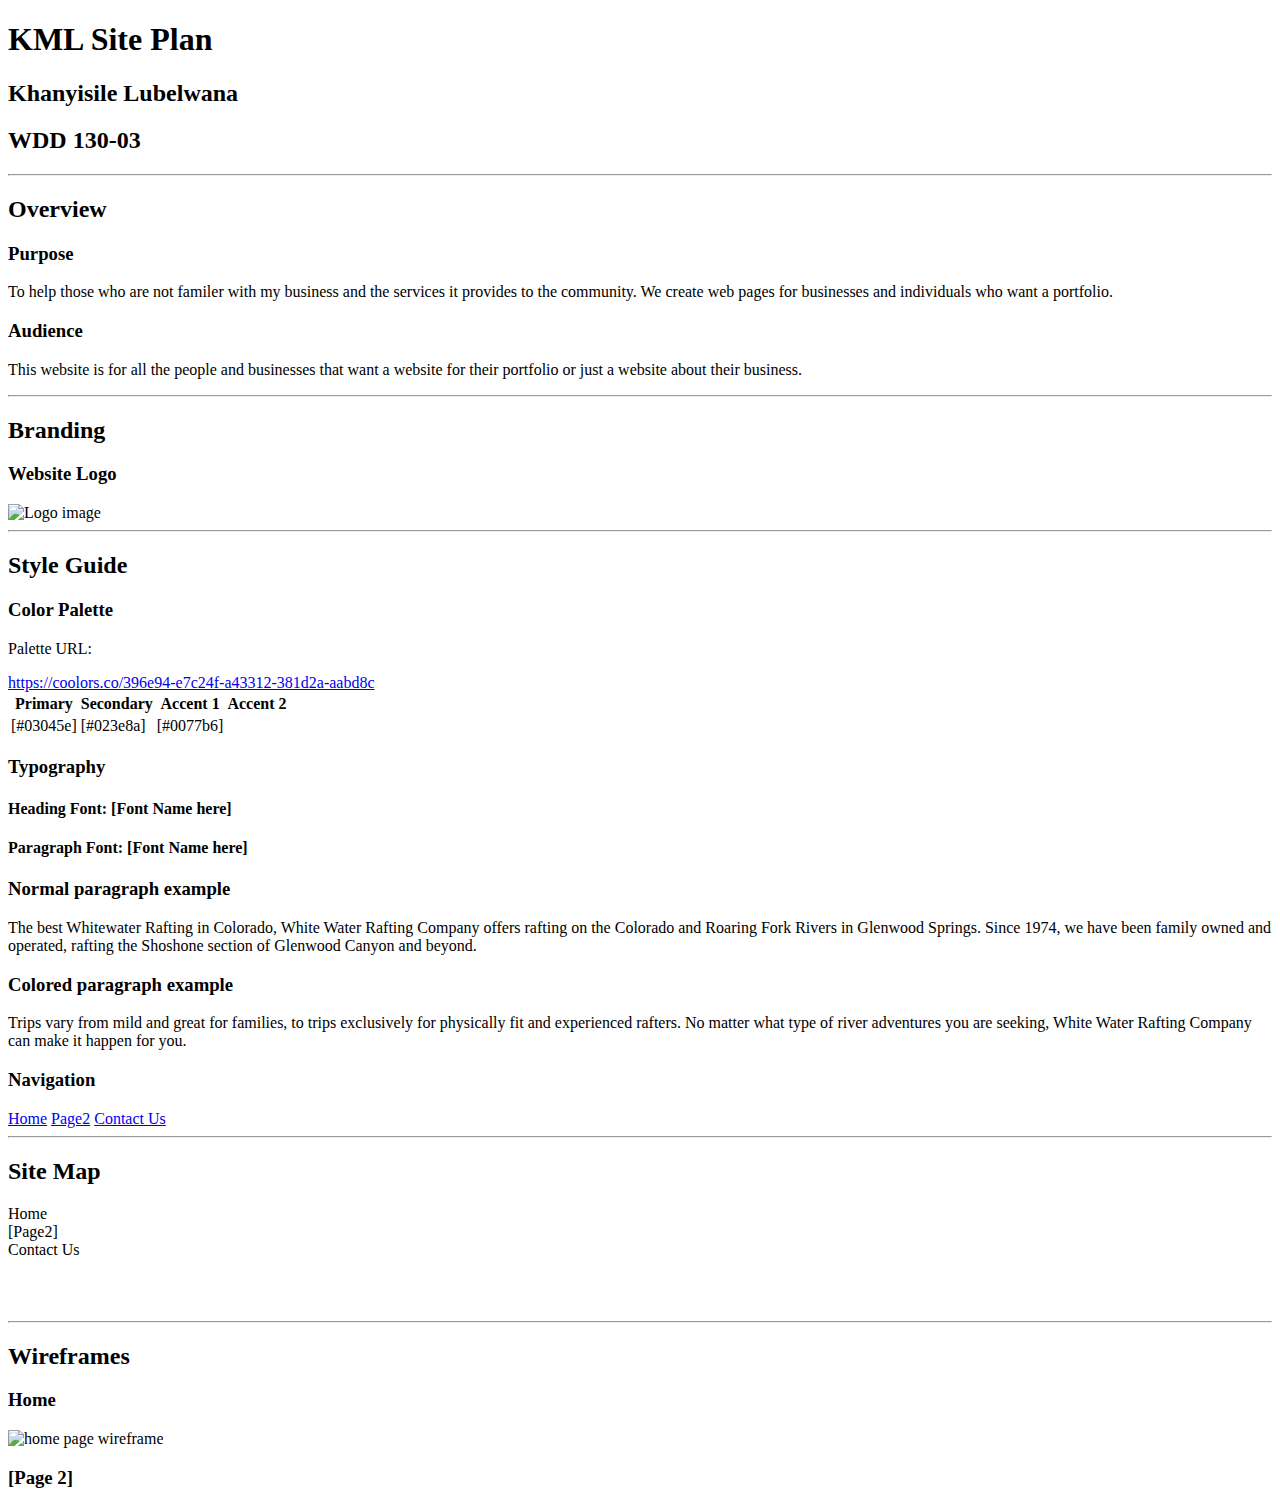
==== index.html @ 7db065e6 "Add files via upload" ====
<!DOCTYPE html>
<html lang="en-us">

<head>
  <meta charset="utf-8" />
  <title>Site Plan</title>
  <link type="text/css" rel="stylesheet" href="styles/site-plan-rafting.css" />
</head>

<body>
  <header>
    <h1>KML Site Plan</h1>
    <h2>Khanyisile Lubelwana</h2>
    <h2>WDD 130-03</h2>
    <!-- In the header above, add the name of your site, your name and class number. For example if you are in section 3 you would put WDD 130-03 -->
  </header>
  <main>
    <!-- ------------------------Steps 2-5------------------------------ -->
    <hr />
    <h2>Overview</h2>
    <h3>Purpose</h3>
    <p>To help those who are not familer with my business and the services it provides to the community. 
        We create web pages for businesses and individuals who want a portfolio.</p>
    <!-- change this -->

    <h3>Audience</h3>
    <p>This website is for all the people and 
        businesses that want a website for their portfolio or just a website about their business. </p>
    <!-- change this -->

    <hr />
    <h2>Branding</h2>
    <h3>Website Logo</h3>
    <!-- Replace this with some sort of logo for your site.  A logo can be as simple as the name of your site in a nice font :) -->
    <img src="images/KML Tech Solutions.jpg" alt="Logo image" />
    <hr />
    <h2>Style Guide</h2>

    <!-- ------------------------Steps 6-9------------------------------ -->

    <h3>Color Palette</h3>
    <!--  The colors you choose for a website are one of the most important decisions you will make. Follow the instructions on the activity in Canvas then return and replace the color codes below with the hex color codes (the 6 digit numbers that show at the bottom of each color) for the colors you have chosen below.  You should have at least 2 colors but do not have to fill in all 4 if you do not need them.  -->

    <!-- Copy and paste the URL to your finished palette below. Replace the href value that is there with yours. Make sure to paste it into both the href value and the content text of the <a> tag -->
    <p>Palette URL:</p>
    <a href="https://coolors.co/palette/03045e-023e8a-0077b6-0096c7-00b4d8-48cae4-90e0ef-ade8f4-caf0f8"
      target="_blank">https://coolors.co/396e94-e7c24f-a43312-381d2a-aabd8c</a>

    <table class="colors">
      <tr>
        <th>Primary</th>
        <th>Secondary</th>
        <th>Accent 1</th>
        <th>Accent 2</th>
      </tr>
      <!-- Replace the numbers in the boxes below with your hex color codes. Then switch to the site-plan.css file and change your colors there as well. -->
      <tr>
        <td class="primary">[#03045e]</td>
        <td class="secondary">[#023e8a]</td>
        <td class="accent1">[#0077b6]</td>
        <td class="accent2"></td>
      </tr>
    </table>

    <!-- ------------------------Steps 10-12------------------------------ -->

    <h3>Typography</h3>
    <!-- Choose a font for your paragraphs (body copy) and headlines. What font(s) have you chosen? Think also about which of your colors above you might use for background and font colors. -->

    <h4>
      Heading Font: [Font Name here]
      <!-- change this -->
    </h4>
    <h4>
      Paragraph Font: [Font Name here]
      <!-- change this -->
    </h4>
    <h3>Normal paragraph example</h3>
    <p>
      The best Whitewater Rafting in Colorado, White Water Rafting Company
      offers rafting on the Colorado and Roaring Fork Rivers in Glenwood
      Springs. Since 1974, we have been family owned and operated, rafting the
      Shoshone section of Glenwood Canyon and beyond.
    </p>
    <h3>Colored paragraph example</h3>
    <p class="colored">
      Trips vary from mild and great for families, to trips exclusively for
      physically fit and experienced rafters. No matter what type of river
      adventures you are seeking, White Water Rafting Company can make it
      happen for you.
    </p>

    <!-- ------------------------Step 13------------------------------ -->

    <h3>Navigation</h3>
    <!-- Think about how you want your navigation bar to look. In the site-plan.css file change the colors to your colors to get the look you desire. -->
    <nav>
      <a href="#">Home</a>
      <a href="#">Page2</a>
      <a href="#">Contact Us</a>
    </nav>
    <hr />
    <h2>Site Map</h2>
    <div class="sitemap">
      <div class="sm-home">Home</div>
      <div class="sm-page2">
        [Page2]
        <!-- this page will have a name later -->
      </div>
      <div class="sm-page3">Contact Us</div>

      <div class="top">&nbsp;</div>
      <div class="left">&nbsp;</div>
      <div class="right">&nbsp;</div>
    </div>
    <hr />
    <h2>Wireframes</h2>
    <!-- Create an additional wireframe for your site. List it here below the Home page wireframe. -->

    <h3>Home</h3>

    <img src="https://byui-wdd.github.io/wdd130/rafting_images/wireframe_home.png" alt="home page wireframe" />

    <h3>[Page 2]</h3>

    <!-- <img src="#" alt="page 2 wireframe"> -->
  </main>
</body>
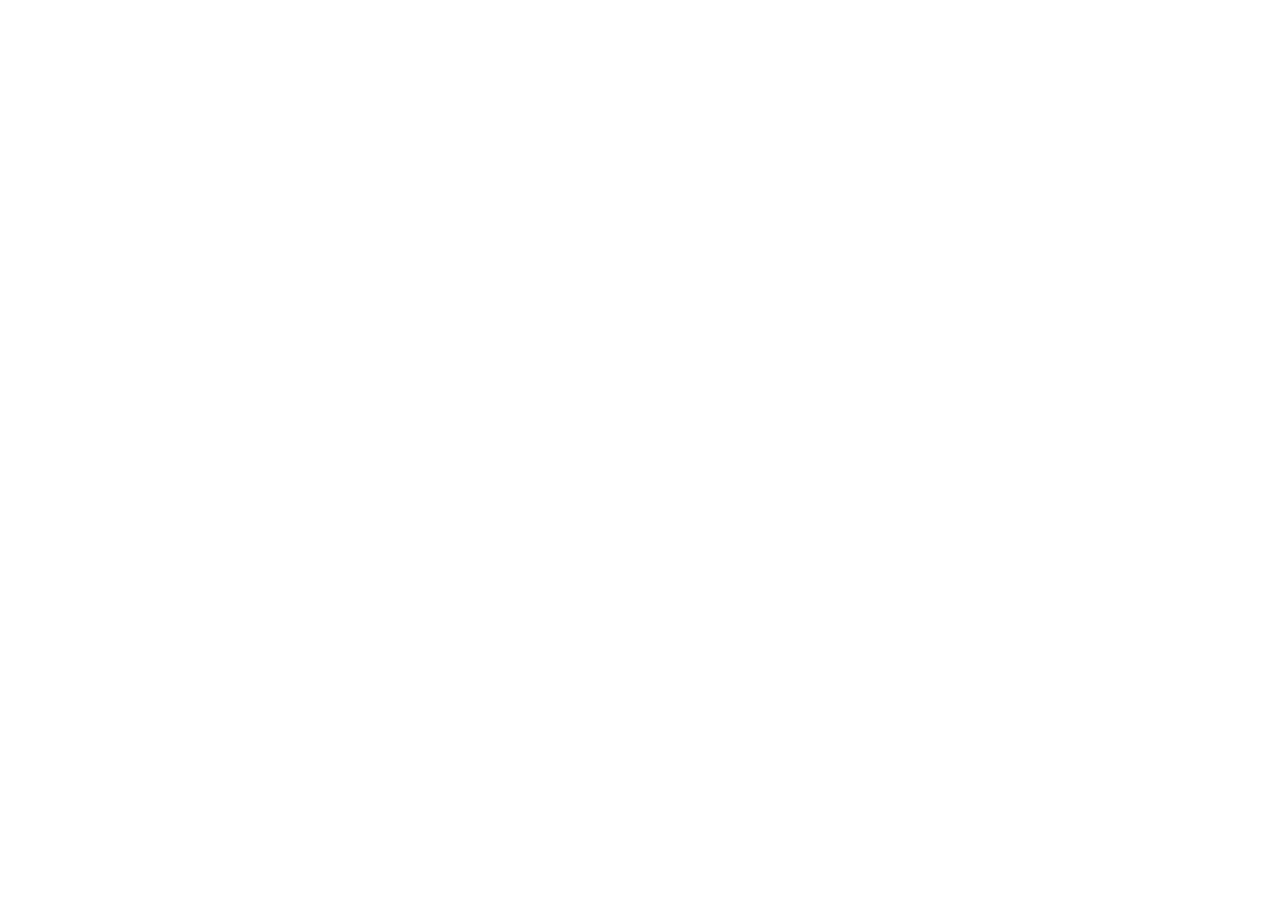
==== commit 179d4e6c: "my site" ====
--- a/index.html
+++ b/index.html
@@ -1,128 +1,13 @@
-<!DOCTYPE html>
-<html lang="en-us">
-
+<!--<!DOCTYPE html>
+<html lang="en">
 <head>
-  <meta charset="utf-8" />
-  <title>Site Plan</title>
-  <link type="text/css" rel="stylesheet" href="styles/site-plan-rafting.css" />
+    <meta charset="UTF-8">
+    <meta http-equiv="X-UA-Compatible" content="IE=edge">
+    <meta name="viewport" content="width=device-width, initial-scale=1.0">
+    <link type="text/css" rel="stylesheet" href="styles/site-plan-rafting.css" />
+    <title>KML | Home</title>
 </head>
-
 <body>
-  <header>
-    <h1>KML Site Plan</h1>
-    <h2>Khanyisile Lubelwana</h2>
-    <h2>WDD 130-03</h2>
-    <!-- In the header above, add the name of your site, your name and class number. For example if you are in section 3 you would put WDD 130-03 -->
-  </header>
-  <main>
-    <!-- ------------------------Steps 2-5------------------------------ -->
-    <hr />
-    <h2>Overview</h2>
-    <h3>Purpose</h3>
-    <p>To help those who are not familer with my business and the services it provides to the community. 
-        We create web pages for businesses and individuals who want a portfolio.</p>
-    <!-- change this -->
-
-    <h3>Audience</h3>
-    <p>This website is for all the people and 
-        businesses that want a website for their portfolio or just a website about their business. </p>
-    <!-- change this -->
-
-    <hr />
-    <h2>Branding</h2>
-    <h3>Website Logo</h3>
-    <!-- Replace this with some sort of logo for your site.  A logo can be as simple as the name of your site in a nice font :) -->
-    <img src="images/KML Tech Solutions.jpg" alt="Logo image" />
-    <hr />
-    <h2>Style Guide</h2>
-
-    <!-- ------------------------Steps 6-9------------------------------ -->
-
-    <h3>Color Palette</h3>
-    <!--  The colors you choose for a website are one of the most important decisions you will make. Follow the instructions on the activity in Canvas then return and replace the color codes below with the hex color codes (the 6 digit numbers that show at the bottom of each color) for the colors you have chosen below.  You should have at least 2 colors but do not have to fill in all 4 if you do not need them.  -->
-
-    <!-- Copy and paste the URL to your finished palette below. Replace the href value that is there with yours. Make sure to paste it into both the href value and the content text of the <a> tag -->
-    <p>Palette URL:</p>
-    <a href="https://coolors.co/palette/03045e-023e8a-0077b6-0096c7-00b4d8-48cae4-90e0ef-ade8f4-caf0f8"
-      target="_blank">https://coolors.co/396e94-e7c24f-a43312-381d2a-aabd8c</a>
-
-    <table class="colors">
-      <tr>
-        <th>Primary</th>
-        <th>Secondary</th>
-        <th>Accent 1</th>
-        <th>Accent 2</th>
-      </tr>
-      <!-- Replace the numbers in the boxes below with your hex color codes. Then switch to the site-plan.css file and change your colors there as well. -->
-      <tr>
-        <td class="primary">[#03045e]</td>
-        <td class="secondary">[#023e8a]</td>
-        <td class="accent1">[#0077b6]</td>
-        <td class="accent2"></td>
-      </tr>
-    </table>
-
-    <!-- ------------------------Steps 10-12------------------------------ -->
-
-    <h3>Typography</h3>
-    <!-- Choose a font for your paragraphs (body copy) and headlines. What font(s) have you chosen? Think also about which of your colors above you might use for background and font colors. -->
-
-    <h4>
-      Heading Font: [Font Name here]
-      <!-- change this -->
-    </h4>
-    <h4>
-      Paragraph Font: [Font Name here]
-      <!-- change this -->
-    </h4>
-    <h3>Normal paragraph example</h3>
-    <p>
-      The best Whitewater Rafting in Colorado, White Water Rafting Company
-      offers rafting on the Colorado and Roaring Fork Rivers in Glenwood
-      Springs. Since 1974, we have been family owned and operated, rafting the
-      Shoshone section of Glenwood Canyon and beyond.
-    </p>
-    <h3>Colored paragraph example</h3>
-    <p class="colored">
-      Trips vary from mild and great for families, to trips exclusively for
-      physically fit and experienced rafters. No matter what type of river
-      adventures you are seeking, White Water Rafting Company can make it
-      happen for you.
-    </p>
-
-    <!-- ------------------------Step 13------------------------------ -->
-
-    <h3>Navigation</h3>
-    <!-- Think about how you want your navigation bar to look. In the site-plan.css file change the colors to your colors to get the look you desire. -->
-    <nav>
-      <a href="#">Home</a>
-      <a href="#">Page2</a>
-      <a href="#">Contact Us</a>
-    </nav>
-    <hr />
-    <h2>Site Map</h2>
-    <div class="sitemap">
-      <div class="sm-home">Home</div>
-      <div class="sm-page2">
-        [Page2]
-        <!-- this page will have a name later -->
-      </div>
-      <div class="sm-page3">Contact Us</div>
-
-      <div class="top">&nbsp;</div>
-      <div class="left">&nbsp;</div>
-      <div class="right">&nbsp;</div>
-    </div>
-    <hr />
-    <h2>Wireframes</h2>
-    <!-- Create an additional wireframe for your site. List it here below the Home page wireframe. -->
-
-    <h3>Home</h3>
-
-    <img src="https://byui-wdd.github.io/wdd130/rafting_images/wireframe_home.png" alt="home page wireframe" />
-
-    <h3>[Page 2]</h3>
-
-    <!-- <img src="#" alt="page 2 wireframe"> -->
-  </main>
+    
 </body>
+</html>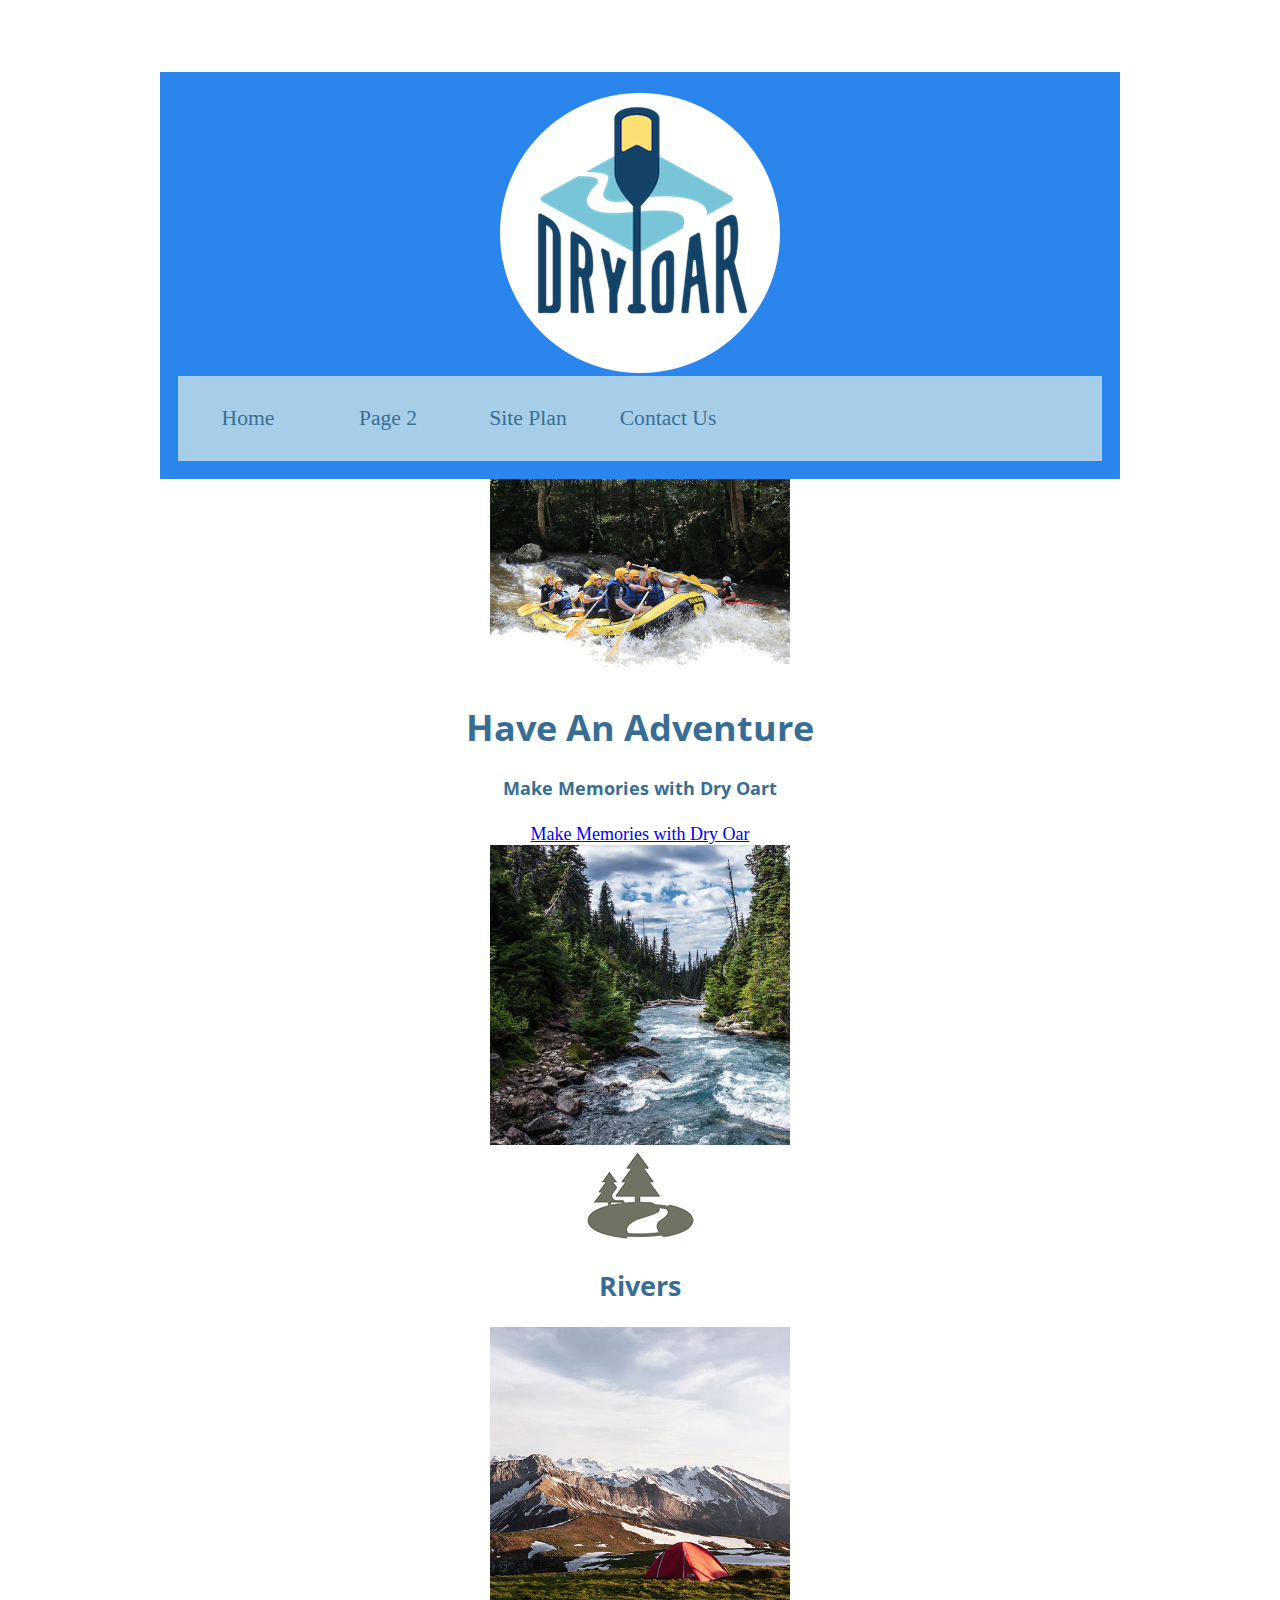
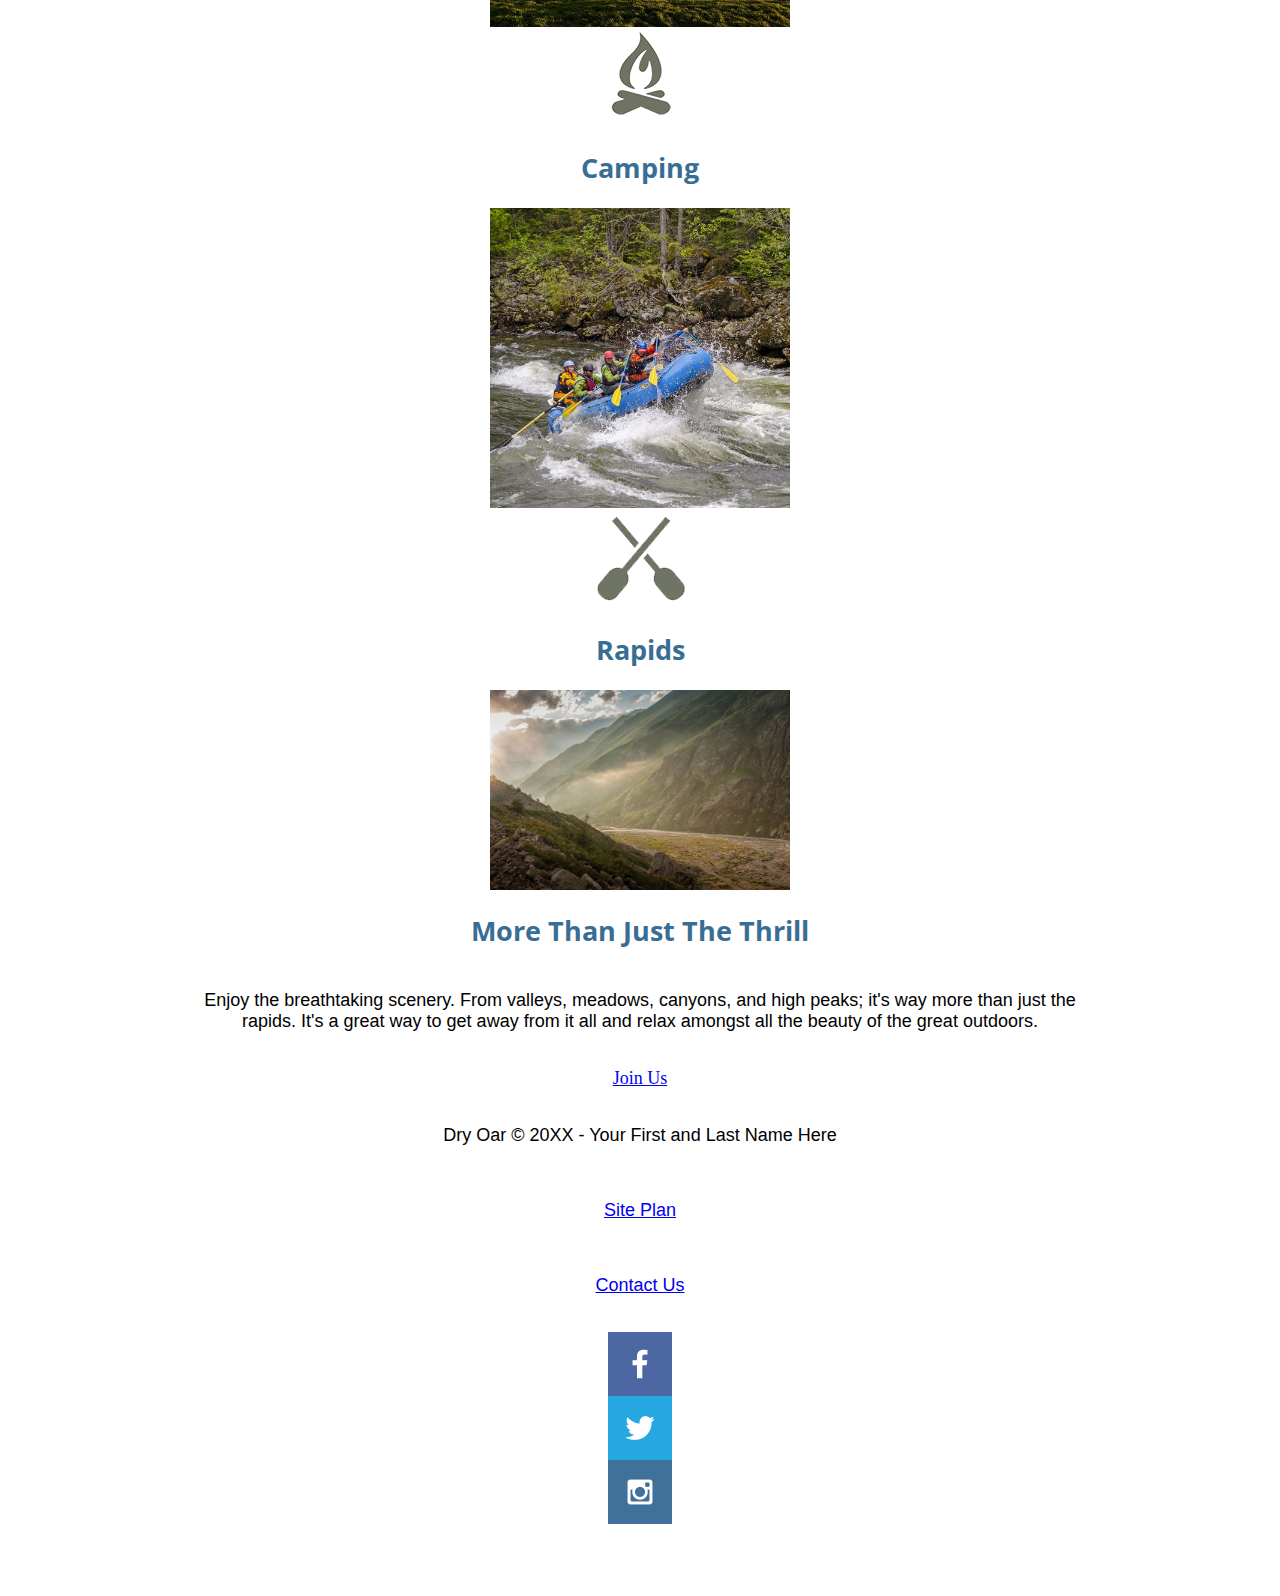
==== commit 39b8f35f: "Add files via upload" ====
--- a/index.html
+++ b/index.html
@@ -1,13 +1,74 @@
-<!--<!DOCTYPE html>
+<!DOCTYPE html>
 <html lang="en">
 <head>
     <meta charset="UTF-8">
     <meta http-equiv="X-UA-Compatible" content="IE=edge">
     <meta name="viewport" content="width=device-width, initial-scale=1.0">
-    <link type="text/css" rel="stylesheet" href="styles/site-plan-rafting.css" />
+    <link type="text/css" rel="stylesheet" href="site-plan-rafting.css" />
     <title>KML | Home</title>
 </head>
 <body>
-    
+    <header>
+        <a href="index.html" id="logo_link">
+            <img src="logo.png" alt="Dry Oar Logo" class="logo">
+        </a> 
+        <nav>
+            <a href="index.html">Home</a>
+            <a href="#">Page 2</a>
+            <a href="site-plan-rafting.html">Site Plan</a>
+            <a href="contactus.html">Contact Us</a>
+        </nav>
+    </header>
+    <div id="hero">
+        <div id="hero-box">
+            <img id="hero-img" src="hero.png" alt="People enjoying white water rafting">
+        </div>
+        <section id="hero-msg">
+            <h1 class="home-title">Have An Adventure</h1>
+            <h4>Make Memories with Dry Oart</h4>
+            <div class='button-box'>
+                <a class='book' href="rates.html">Make Memories with Dry Oar</a>
+            </div>
+        </section>
+    </div> 
+    <main class="home-grid">
+        <section class="rivers-card">
+            <img class="card-img" src="rivers.jpg" alt="river in forest">
+            <img class="icon" src="river_icon.png" alt="river icon">
+            <h2>Rivers</h2>
+        </section>
+        <section class="camping-card">
+            <img class="card-img" src="camping.jpg" alt="tent in mountains">
+            <img class="icon" src="fire_icon.png" alt="fire icon">
+            <h2>Camping</h2>
+        </section>
+        <section class="rapids-card">
+            <img class="card-img" src="rapids.jpg" alt="rafting boat">
+            <img class="icon" src="oars.png" alt="oars icon">
+            <h2>Rapids</h2>
+        </section>
+        <img class="mountains" src="mountains.jpg" alt="Misty mountains">
+        <section class="msg">
+            <h2>More Than Just The Thrill</h2>
+            <p>Enjoy the breathtaking scenery. From valleys, meadows, canyons, and high peaks; it's way more than just the rapids. It's a great way to get away from it all and relax amongst all the beauty of the great outdoors. </p>
+            <a class='join' href="rivers.html">Join Us</a>
+        </section>
+    </main>
+    <footer>
+        <p>Dry Oar &copy; 20XX - Your First and Last Name Here</p>
+        <p><a href="site-plan-rafting.html">Site Plan</a></p>
+        <p><a href="contactus.html">Contact Us</a></p>
+        <div class="social">
+            <a href="https://facebook.com">
+                <img src="facebook.png" alt="fb icon">
+            </a>
+            <a href="https://twitter.com">
+                <img src="twitter.png" alt="twitter icon">
+            </a>
+            <a href="https://instagram.com">
+                <img src="instagram.png" alt="instagram icon">
+            </a>
+        </div>
+    </footer>
 </body>
 </html>--- a/site-plan-rafting.css
+++ b/site-plan-rafting.css
@@ -0,0 +1,163 @@
+/* if you are using any Google fonts change the font names below to your fonts. 
+Any spaces in your font name should be replaced with a +. 
+Fonts are separated by a & */
+@import url('https://fonts.googleapis.com/css2?family=Open+Sans:wght@300&display=swap');
+:root {
+  /* change the values below to your colors from your palette */
+  --primary-color: #03045e  ;
+  --secondary-color: #023e8a ;
+  --accent1-color: #0077b6;
+  --accent2-color: #0096c7; 
+
+  /* change the values below to your chosen font(s) */
+  --heading-font: "open sans";
+  --paragraph-font: Lato, Helvetica, sans-serif;
+
+  /* these colors below should be chosen from among your palette colors above */
+  --headline-color-on-white: #396E94;  /* headlines on a white background */ 
+  --headline-color-on-color: rgb(19, 18, 18); /* headlines on a colored background */ 
+  --paragraph-color-on-white: #396E94; /* paragraph text on a white background */ 
+  --paragraph-color-on-color: rgb(2, 2, 2); /* paragraph text on a colored background */ 
+  --paragraph-background-color: #2a85ec  ;
+  --nav-link-color: #396E94;
+  --nav-background-color: #a6cee9;
+  --nav-hover-link-color: rgb(0, 0, 0);
+  --nav-hover-background-color: #396E94;
+}
+
+
+/*  Look around below...but DON'T CHANGE ANYTHING! */
+
+body {
+  max-width: 960px;
+  margin: 0 auto;
+  padding: 4em;
+  font-size: 18px;
+  text-align: center;
+}
+img {
+  display: block;
+  margin: 0 auto;
+  max-width: 300px;
+}
+h1, h2, h3, h4, h5, h6 {
+  font-family: var(--heading-font);
+  color: var(--headline-color-on-white);
+}
+h2 {
+  text-align: center;
+}
+hr {
+  height: 3px;
+  margin: 35px 0;
+  background: var(--accent1-color);
+}
+header {
+  padding: 1em;
+  text-align: center;
+  color: var(--paragraph-color-on-color);
+  background-color: var(--paragraph-background-color);
+}
+header > h1, header > h2 {
+  color: var(--headline-color-on-color);
+}
+p {
+  font-family: var(--paragraph-font);
+  color: var(--paragraph-color);
+  padding: 1em;
+}
+.colors {
+  width: 100%;
+  min-width: 350px;
+  margin: 30px auto;
+  text-align: center;
+}
+.colors th {
+  background-color: #999;
+}
+.colors td{
+  width: 25%;
+  height: 3em;
+}
+.primary {
+  background-color: var(--primary-color);
+}
+.secondary {
+  background-color: var(--secondary-color);
+}
+.accent1 {
+  background-color: var(--accent1-color);
+}
+.accent2{
+  background-color: var(--accent2-color);
+}
+p.colored {
+  background-color: var(--paragraph-background-color);
+  color: var(--paragraph-color-on-color);
+}
+nav {
+  background-color: var(--nav-background-color);
+  line-height: 3em;
+  text-align: center;
+  font-size: 1.2em;
+}
+nav  {
+  list-style-type: none;
+  display: flex;
+}
+nav a {
+  padding:1em;
+  min-width: 120px;
+  text-decoration: none;
+  padding: 10px;
+}
+nav a:link, nav a:visited {
+  color: var(--nav-link-color);
+}
+nav a:hover {
+  color: var(--nav-hover-link-color);
+  background-color: var(--nav-hover-background-color);
+}
+.sitemap {
+  display: grid;
+  justify-content: center;
+
+  grid-template-columns: repeat(6, 15%);
+  grid-template-rows: 3em 1.5em 1.5em 3em;
+  grid-template-areas: ". . home home . ."
+    ". . . top . ."
+    ". left left right right ."
+    "page2 page2 . . page3 page3";
+}
+.sitemap > div {
+  text-align: center;
+}
+.sm-home {
+  grid-area: home;
+  background-color: #ccc;
+  line-height: 3em;
+}
+.sm-page2 {
+  grid-area: page2;
+  background-color: #ccc;
+  line-height: 3em;
+}
+.sm-page3 {
+  grid-area: page3;
+  background-color: #ccc;
+  line-height: 3em;
+}
+.top {
+  grid-area: top;
+  border-left: 1px solid;
+}
+.left {
+  grid-area: left;
+  border-top: 1px solid;
+  border-left: 1px solid;
+}
+.right {
+  grid-area: right;
+  border-top: 1px solid;
+  border-right: 1px solid;
+}